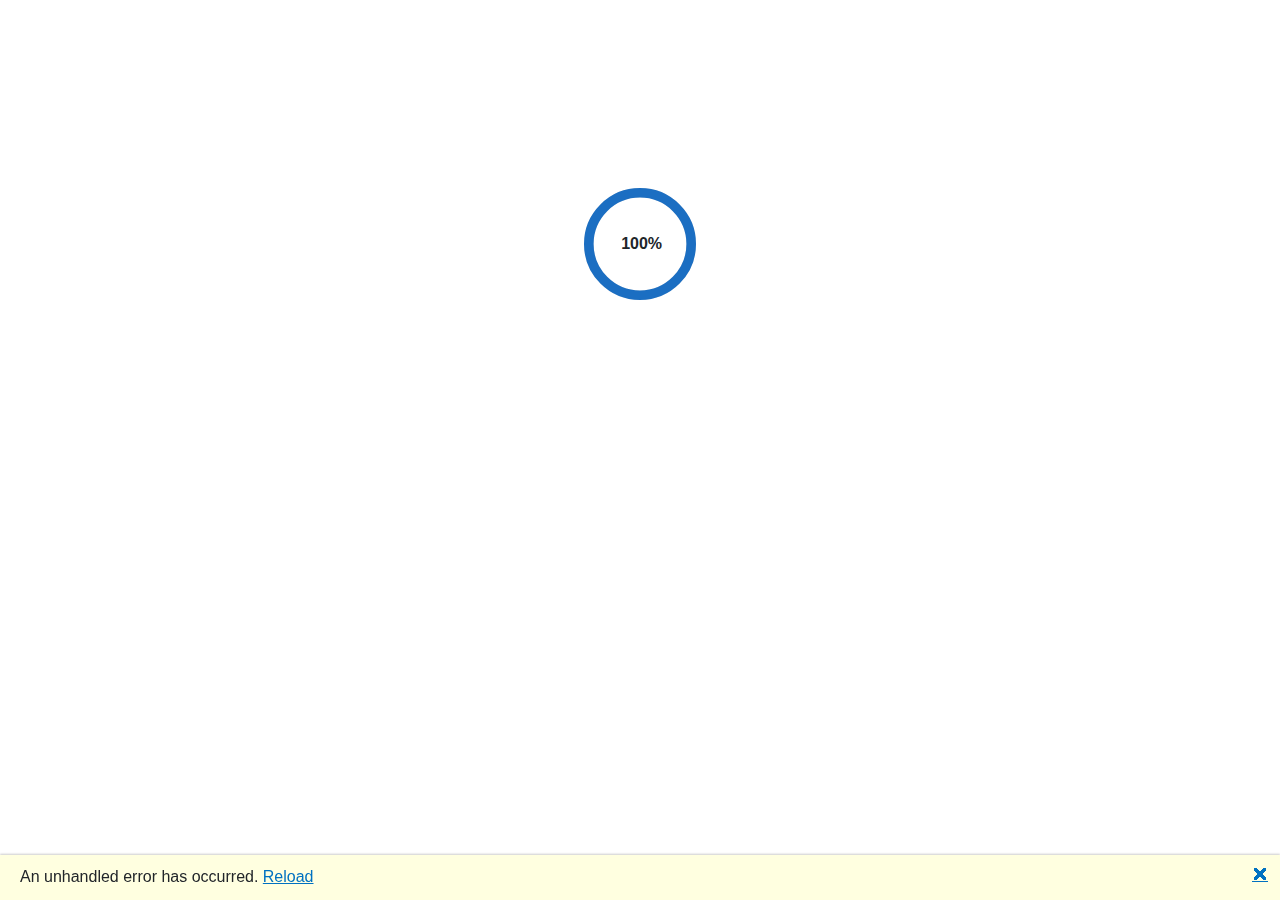
==== index.html @ 83a98d27 "Second" ====
<!DOCTYPE html>
<html lang="en">

<head>
    <meta charset="utf-8" />
    <meta name="viewport" content="width=device-width, initial-scale=1.0" />
    <title>OfflineCalc3</title>
    <base href="https://stiwen87.github.io/" />
    <link rel="stylesheet" href="css/bootstrap/bootstrap.min.css" />
    <link rel="stylesheet" href="css/app.css" />
    <link rel="icon" type="image/png" href="favicon.png" />
    <link href="OfflineCalc3.styles.css" rel="stylesheet" />
</head>

<body>
    <div id="app">
        <svg class="loading-progress">
            <circle r="40%" cx="50%" cy="50%" />
            <circle r="40%" cx="50%" cy="50%" />
        </svg>
        <div class="loading-progress-text"></div>
    </div>

    <div id="blazor-error-ui">
        An unhandled error has occurred.
        <a href="" class="reload">Reload</a>
        <a class="dismiss">🗙</a>
    </div>
    <script src="_framework/blazor.webassembly.js"></script>
</body>

</html>
---- css/app.css ----
html, body {
    font-family: 'Helvetica Neue', Helvetica, Arial, sans-serif;
}

h1:focus {
    outline: none;
}

a, .btn-link {
    color: #0071c1;
}

.btn-primary {
    color: #fff;
    background-color: #1b6ec2;
    border-color: #1861ac;
}

.btn:focus, .btn:active:focus, .btn-link.nav-link:focus, .form-control:focus, .form-check-input:focus {
  box-shadow: 0 0 0 0.1rem white, 0 0 0 0.25rem #258cfb;
}

.content {
    padding-top: 1.1rem;
}

.valid.modified:not([type=checkbox]) {
    outline: 1px solid #26b050;
}

.invalid {
    outline: 1px solid red;
}

.validation-message {
    color: red;
}

#blazor-error-ui {
    background: lightyellow;
    bottom: 0;
    box-shadow: 0 -1px 2px rgba(0, 0, 0, 0.2);
    display: none;
    left: 0;
    padding: 0.6rem 1.25rem 0.7rem 1.25rem;
    position: fixed;
    width: 100%;
    z-index: 1000;
}

    #blazor-error-ui .dismiss {
        cursor: pointer;
        position: absolute;
        right: 0.75rem;
        top: 0.5rem;
    }

.blazor-error-boundary {
    background: url([data-uri]) no-repeat 1rem/1.8rem, #b32121;
    padding: 1rem 1rem 1rem 3.7rem;
    color: white;
}

    .blazor-error-boundary::after {
        content: "An error has occurred."
    }

.loading-progress {
    position: relative;
    display: block;
    width: 8rem;
    height: 8rem;
    margin: 20vh auto 1rem auto;
}

    .loading-progress circle {
        fill: none;
        stroke: #e0e0e0;
        stroke-width: 0.6rem;
        transform-origin: 50% 50%;
        transform: rotate(-90deg);
    }

        .loading-progress circle:last-child {
            stroke: #1b6ec2;
            stroke-dasharray: calc(3.141 * var(--blazor-load-percentage, 0%) * 0.8), 500%;
            transition: stroke-dasharray 0.05s ease-in-out;
        }

.loading-progress-text {
    position: absolute;
    text-align: center;
    font-weight: bold;
    inset: calc(20vh + 3.25rem) 0 auto 0.2rem;
}

    .loading-progress-text:after {
        content: var(--blazor-load-percentage-text, "Loading");
    }

code {
    color: #c02d76;
}
---- OfflineCalc3.styles.css ----
/* /Layout/MainLayout.razor.rz.scp.css */
.page[b-o2rx60bpnl] {
    position: relative;
    display: flex;
    flex-direction: column;
}

main[b-o2rx60bpnl] {
    flex: 1;
}

.sidebar[b-o2rx60bpnl] {
    background-image: linear-gradient(180deg, rgb(5, 39, 103) 0%, #3a0647 70%);
}

.top-row[b-o2rx60bpnl] {
    background-color: #f7f7f7;
    border-bottom: 1px solid #d6d5d5;
    justify-content: flex-end;
    height: 3.5rem;
    display: flex;
    align-items: center;
}

    .top-row[b-o2rx60bpnl]  a, .top-row[b-o2rx60bpnl]  .btn-link {
        white-space: nowrap;
        margin-left: 1.5rem;
        text-decoration: none;
    }

    .top-row[b-o2rx60bpnl]  a:hover, .top-row[b-o2rx60bpnl]  .btn-link:hover {
        text-decoration: underline;
    }

    .top-row[b-o2rx60bpnl]  a:first-child {
        overflow: hidden;
        text-overflow: ellipsis;
    }

@media (max-width: 640.98px) {
    .top-row[b-o2rx60bpnl] {
        justify-content: space-between;
    }

    .top-row[b-o2rx60bpnl]  a, .top-row[b-o2rx60bpnl]  .btn-link {
        margin-left: 0;
    }
}

@media (min-width: 641px) {
    .page[b-o2rx60bpnl] {
        flex-direction: row;
    }

    .sidebar[b-o2rx60bpnl] {
        width: 250px;
        height: 100vh;
        position: sticky;
        top: 0;
    }

    .top-row[b-o2rx60bpnl] {
        position: sticky;
        top: 0;
        z-index: 1;
    }

    .top-row.auth[b-o2rx60bpnl]  a:first-child {
        flex: 1;
        text-align: right;
        width: 0;
    }

    .top-row[b-o2rx60bpnl], article[b-o2rx60bpnl] {
        padding-left: 2rem !important;
        padding-right: 1.5rem !important;
    }
}
/* /Layout/NavMenu.razor.rz.scp.css */
.navbar-toggler[b-1vgeucerub] {
    background-color: rgba(255, 255, 255, 0.1);
}

.top-row[b-1vgeucerub] {
    height: 3.5rem;
    background-color: rgba(0,0,0,0.4);
}

.navbar-brand[b-1vgeucerub] {
    font-size: 1.1rem;
}

.bi[b-1vgeucerub] {
    display: inline-block;
    position: relative;
    width: 1.25rem;
    height: 1.25rem;
    margin-right: 0.75rem;
    top: -1px;
    background-size: cover;
}

.bi-house-door-fill-nav-menu[b-1vgeucerub] {
    background-image: url("data:image/svg+xml,%3Csvg xmlns='http://www.w3.org/2000/svg' width='16' height='16' fill='white' class='bi bi-house-door-fill' viewBox='0 0 16 16'%3E%3Cpath d='M6.5 14.5v-3.505c0-.245.25-.495.5-.495h2c.25 0 .5.25.5.5v3.5a.5.5 0 0 0 .5.5h4a.5.5 0 0 0 .5-.5v-7a.5.5 0 0 0-.146-.354L13 5.793V2.5a.5.5 0 0 0-.5-.5h-1a.5.5 0 0 0-.5.5v1.293L8.354 1.146a.5.5 0 0 0-.708 0l-6 6A.5.5 0 0 0 1.5 7.5v7a.5.5 0 0 0 .5.5h4a.5.5 0 0 0 .5-.5Z'/%3E%3C/svg%3E");
}

.bi-plus-square-fill-nav-menu[b-1vgeucerub] {
    background-image: url("data:image/svg+xml,%3Csvg xmlns='http://www.w3.org/2000/svg' width='16' height='16' fill='white' class='bi bi-plus-square-fill' viewBox='0 0 16 16'%3E%3Cpath d='M2 0a2 2 0 0 0-2 2v12a2 2 0 0 0 2 2h12a2 2 0 0 0 2-2V2a2 2 0 0 0-2-2H2zm6.5 4.5v3h3a.5.5 0 0 1 0 1h-3v3a.5.5 0 0 1-1 0v-3h-3a.5.5 0 0 1 0-1h3v-3a.5.5 0 0 1 1 0z'/%3E%3C/svg%3E");
}

.bi-list-nested-nav-menu[b-1vgeucerub] {
    background-image: url("data:image/svg+xml,%3Csvg xmlns='http://www.w3.org/2000/svg' width='16' height='16' fill='white' class='bi bi-list-nested' viewBox='0 0 16 16'%3E%3Cpath fill-rule='evenodd' d='M4.5 11.5A.5.5 0 0 1 5 11h10a.5.5 0 0 1 0 1H5a.5.5 0 0 1-.5-.5zm-2-4A.5.5 0 0 1 3 7h10a.5.5 0 0 1 0 1H3a.5.5 0 0 1-.5-.5zm-2-4A.5.5 0 0 1 1 3h10a.5.5 0 0 1 0 1H1a.5.5 0 0 1-.5-.5z'/%3E%3C/svg%3E");
}

.nav-item[b-1vgeucerub] {
    font-size: 0.9rem;
    padding-bottom: 0.5rem;
}

    .nav-item:first-of-type[b-1vgeucerub] {
        padding-top: 1rem;
    }

    .nav-item:last-of-type[b-1vgeucerub] {
        padding-bottom: 1rem;
    }

    .nav-item[b-1vgeucerub]  a {
        color: #d7d7d7;
        border-radius: 4px;
        height: 3rem;
        display: flex;
        align-items: center;
        line-height: 3rem;
    }

.nav-item[b-1vgeucerub]  a.active {
    background-color: rgba(255,255,255,0.37);
    color: white;
}

.nav-item[b-1vgeucerub]  a:hover {
    background-color: rgba(255,255,255,0.1);
    color: white;
}

@media (min-width: 641px) {
    .navbar-toggler[b-1vgeucerub] {
        display: none;
    }

    .collapse[b-1vgeucerub] {
        /* Never collapse the sidebar for wide screens */
        display: block;
    }
    
    .nav-scrollable[b-1vgeucerub] {
        /* Allow sidebar to scroll for tall menus */
        height: calc(100vh - 3.5rem);
        overflow-y: auto;
    }
}
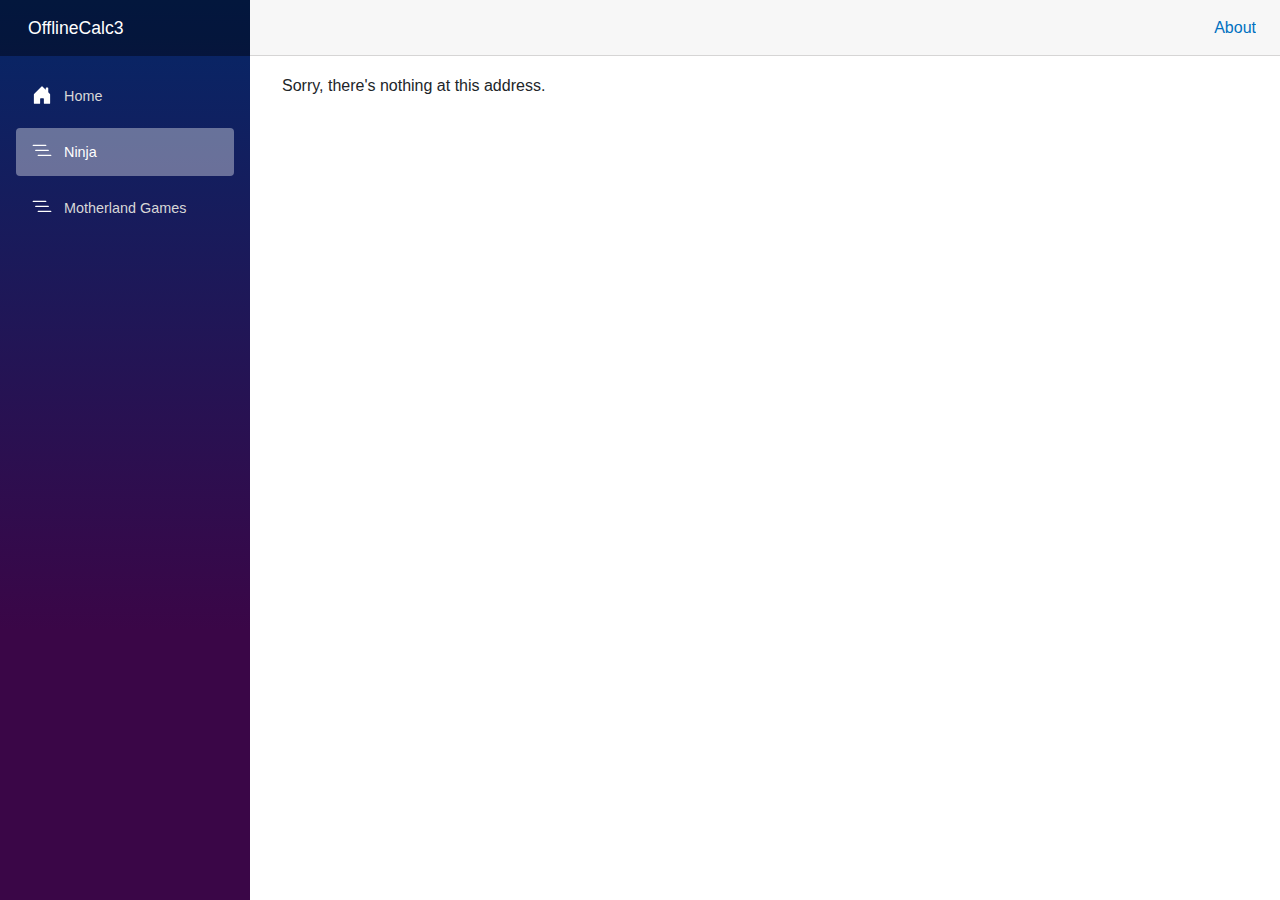
==== commit b27eb2f8: "third" ====
--- a/index.html
+++ b/index.html
@@ -5,7 +5,7 @@
     <meta charset="utf-8" />
     <meta name="viewport" content="width=device-width, initial-scale=1.0" />
     <title>OfflineCalc3</title>
-    <base href="https://stiwen87.github.io/" />
+    <base href=""https://stiwen87.github.io/" " />
     <link rel="stylesheet" href="css/bootstrap/bootstrap.min.css" />
     <link rel="stylesheet" href="css/app.css" />
     <link rel="icon" type="image/png" href="favicon.png" />
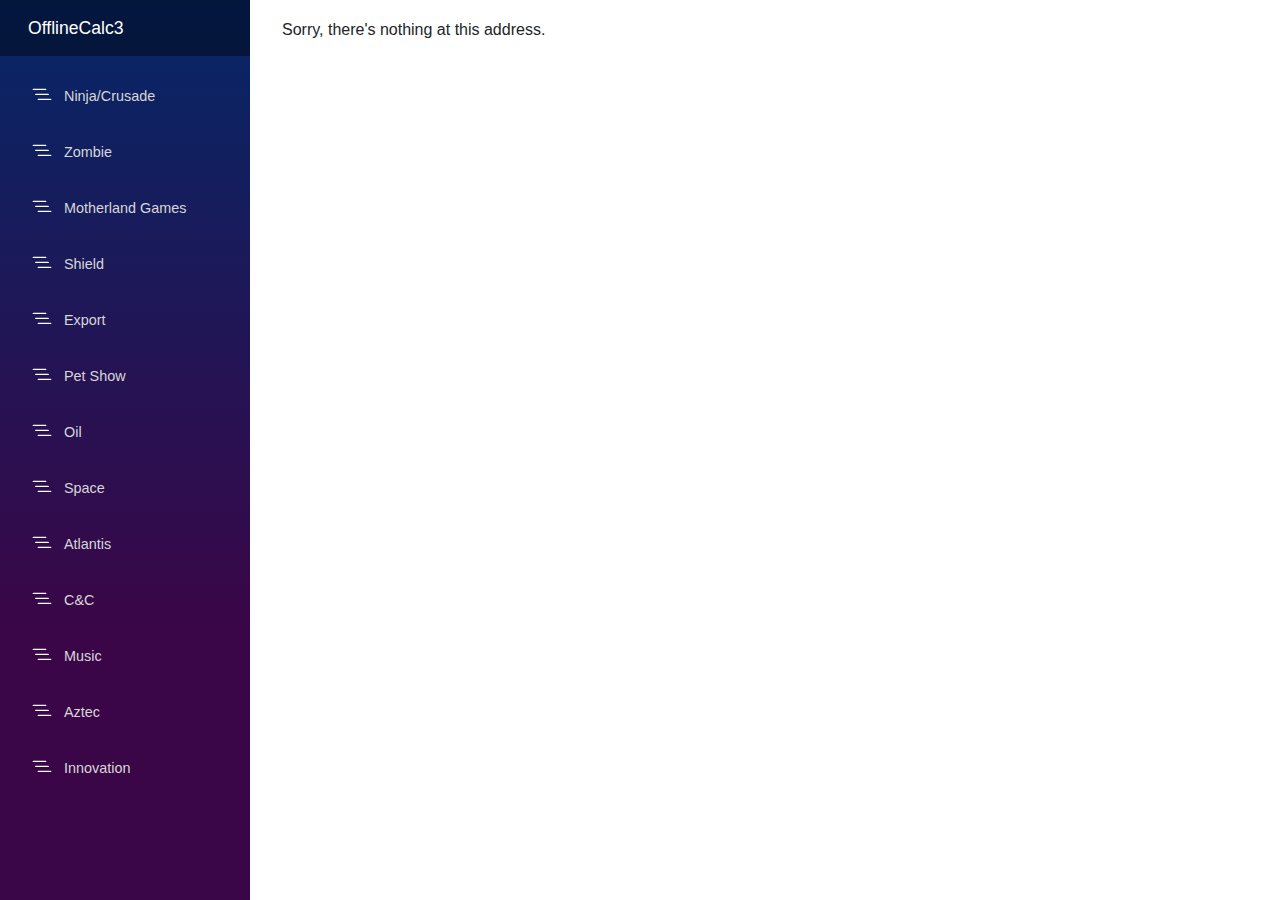
==== commit 942278e5: "404routing4" ====
--- a/index.html
+++ b/index.html
@@ -10,6 +10,31 @@
     <link rel="stylesheet" href="css/app.css" />
     <link rel="icon" type="image/png" href="favicon.png" />
     <link href="OfflineCalc3.styles.css" rel="stylesheet" />
+
+    <script type="text/javascript">
+
+        // Single Page Apps for GitHub Pages
+        // MIT License
+        // https://github.com/rafgraph/spa-github-pages
+        // This script checks to see if a redirect is present in the query string,
+        // converts it back into the correct url and adds it to the
+        // browser's history using window.history.replaceState(...),
+        // which won't cause the browser to attempt to load the new url.
+        // When the single page app is loaded further down in this file,
+        // the correct url will be waiting in the browser's history for
+        // the single page app to route accordingly.
+
+        (function (l) {
+            if (l.search[1] === '/') {
+                var decoded = l.search.slice(1).split('&').map(function (s) {
+                    return s.replace(/~and~/g, '&')
+                }).join('?');
+                window.history.replaceState(null, null,
+                    l.pathname.slice(0, -1) + decoded + l.hash
+                );
+            }
+        }(window.location))
+    </script>
 </head>
 
 <body>
--- a/OfflineCalc3.styles.css
+++ b/OfflineCalc3.styles.css
@@ -160,3 +160,133 @@
         overflow-y: auto;
     }
 }
+/* /Pages/Calcs.razor.rz.scp.css */
+.allIndustries[b-3qe75uigxf] {
+    display: flex;
+    flex-wrap: wrap;
+}
+
+.industry[b-3qe75uigxf] {
+    
+}
+
+.popup[b-3qe75uigxf] {
+    position: fixed;
+    background-color: #f9f9f9;
+    bottom: 0;
+    right: 15px;
+    border: 1px solid #ccc;
+    padding: 10px;
+    z-index: 9;
+}
+
+
+{
+    box-sizing: border-box;
+}
+
+/* Button used to open the contact form - fixed at the bottom of the page */
+.open-button[b-3qe75uigxf] {
+    background-color: #555;
+    color: white;
+    padding: 16px 20px;
+    border: none;
+    cursor: pointer;
+    opacity: 0.8;
+    position: fixed;
+    bottom: 23px;
+    right: 28px;
+    width: 280px;
+}
+
+/* The popup form - hidden by default */
+.form-popup[b-3qe75uigxf] {
+    display: none;
+    position: fixed;
+    bottom: 0;
+    right: 15px;
+    border: 3px solid #f1f1f1;
+    z-index: 9;
+}
+
+/* Add styles to the form container */
+.form-container[b-3qe75uigxf] {
+    max-width: 300px;
+    padding: 10px;
+    background-color: white;
+}
+
+/* Full-width input fields */
+.form-container input[type=text][b-3qe75uigxf], .form-container input[type=password][b-3qe75uigxf] {
+    width: 100%;
+    padding: 15px;
+    margin: 5px 0 22px 0;
+    border: none;
+    background: #f1f1f1;
+}
+
+/* When the inputs get focus, do something */
+.form-container input[type=text]:focus[b-3qe75uigxf], .form-container input[type=password]:focus[b-3qe75uigxf] {
+    background-color: #ddd;
+    outline: none;
+}
+
+/* Set a style for the submit/login button */
+.form-container .btn[b-3qe75uigxf] {
+    background-color: #04AA6D;
+    color: white;
+    padding: 16px 20px;
+    border: none;
+    cursor: pointer;
+    width: 100%;
+    margin-bottom: 10px;
+    opacity: 0.8;
+}
+
+/* Add a red background color to the cancel button */
+.form-container .cancel[b-3qe75uigxf] {
+    background-color: red;
+}
+
+/* Add some hover effects to buttons */
+.form-container .btn:hover[b-3qe75uigxf], .open-button:hover[b-3qe75uigxf] {
+    opacity: 1;
+}
+/* /Pages/Popup.razor.rz.scp.css */
+/* /Pages/Tooltip.razor.rz.scp.css */
+.tooltip-wrapper[b-yexlp6djhy] {
+    position: relative;
+    display: inline-block;
+    border-bottom: 1px dotted black;
+    cursor: help;
+}
+
+span[b-yexlp6djhy] {
+    visibility: hidden;
+    position: absolute;
+    width: 120px;
+    bottom: 100%;
+    left: 50%;
+    margin-left: -60px;
+    background-color: #363636;
+    color: #fff;
+    text-align: center;
+    padding: 5px 0;
+    border-radius: 6px;
+    z-index: 1;
+}
+
+span[b-yexlp6djhy]::after {
+    content: "";
+    position: absolute;
+    top: 100%;
+    left: 50%;
+    margin-left: -5px;
+    border-width: 5px;
+    border-style: solid;
+    border-color: #555 transparent transparent transparent;
+}
+
+.tooltip-wrapper:hover span[b-yexlp6djhy] {
+    visibility: visible;
+}
